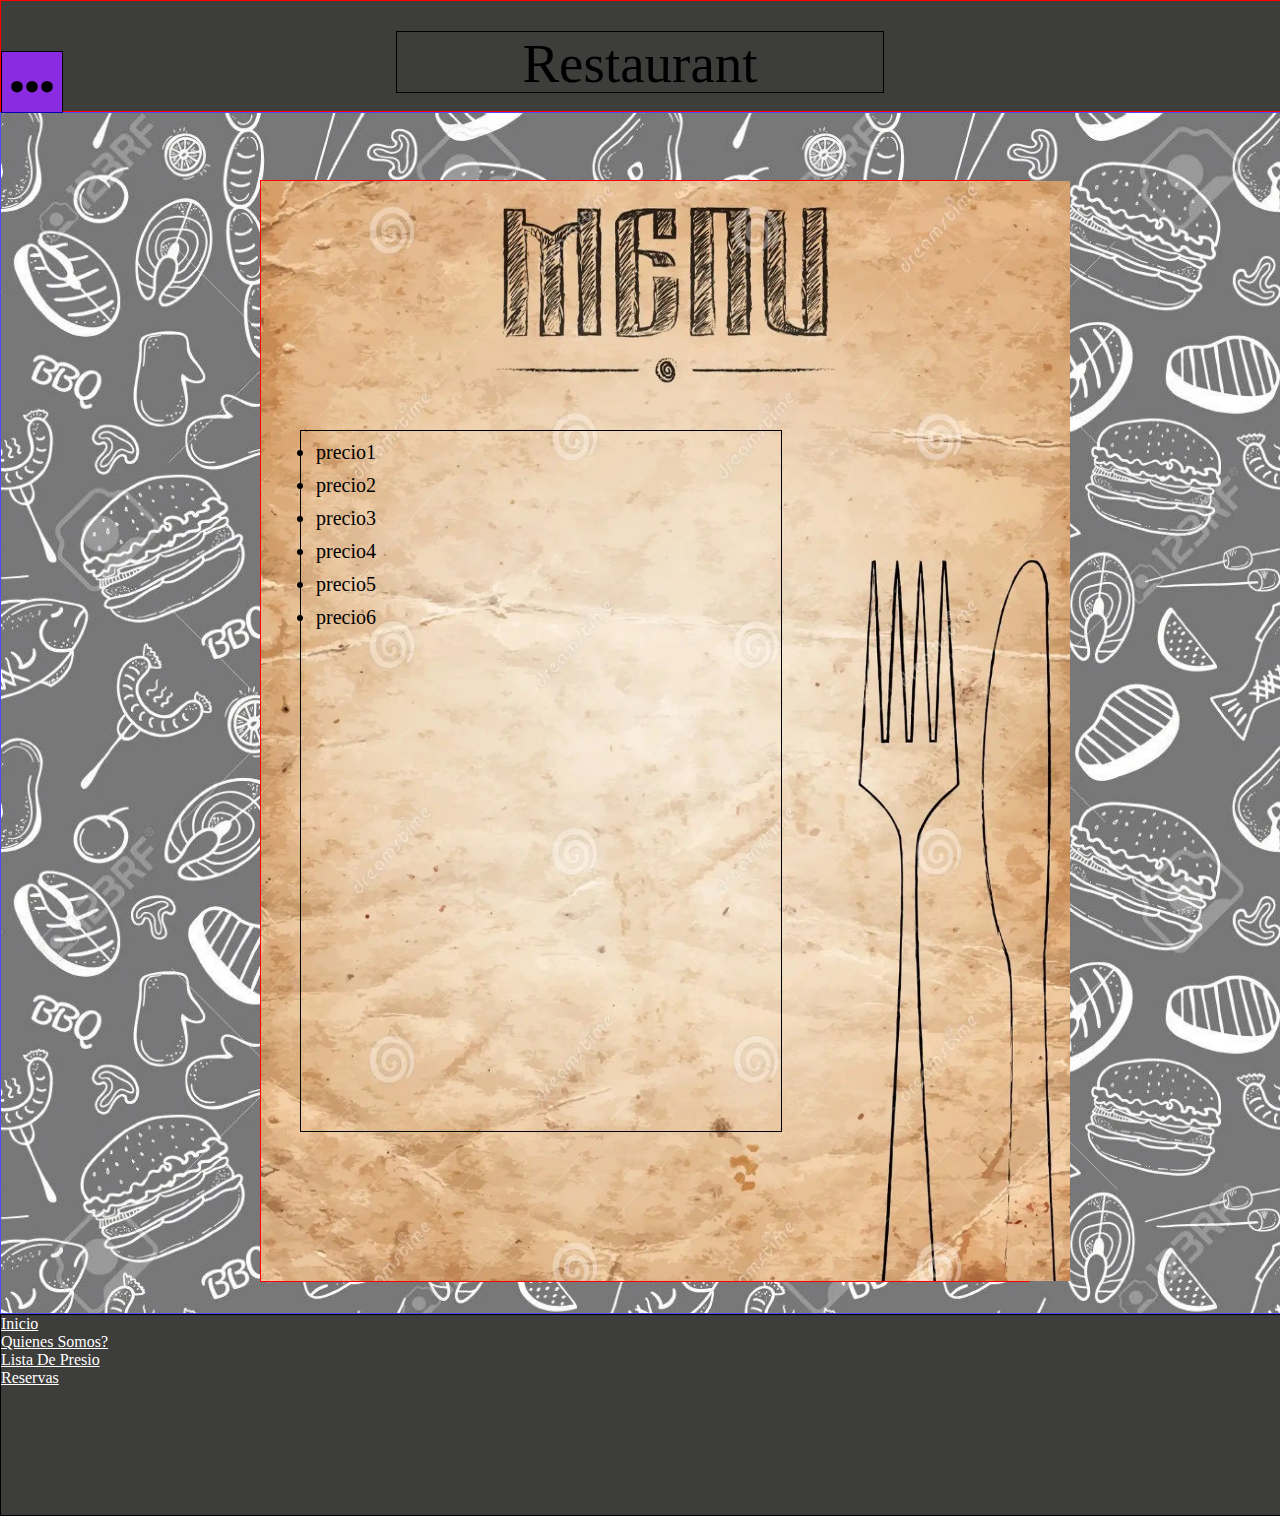
==== listaPrecio.html @ 7ed66904 "Add files via upload" ====
<!DOCTYPE html>
<html lang="en">
<head>
    <meta charset="UTF-8">
    <meta http-equiv="X-UA-Compatible" content="IE=edge">
    <meta name="viewport" content="width=device-width, initial-scale=1.0">
    <link rel="stylesheet" href="css/lista.css">
    <title>Document</title>
</head>
<header>
    <div class="caja-menu">
        <p>...</p>
    </div>
        <div class="caja-titulo">
            <p id="titulo">Restaurant</p>
        </div>
</header>
<body>
        <div class="fondo">
        </div>
        <div class="caja">
            <img src="img/cartelera2.jpg" alt="" class="foto">
        </div>
        <div class="cajaP">
            <ul>
                <li>precio1</li>
                <li>precio2</li>
                <li>precio3</li>
                <li>precio4</li>
                <li>precio5</li>
                <li>precio6</li>
            </ul>
        </div>
    </div>
</body>
<footer>
    <ul>
        <li><a href="index.html">Inicio</a></li>
        <li><a href="QuienesSomos.html">Quienes Somos?</a></li>
        <li><a href="@">Lista De Presio</a></li>
        <li><a href="reserva.html">Reservas</a></li>
    </ul>
</footer>
</html>
---- css/lista.css ----
*{
    margin: 0;
    padding: 0;
}

header{
    display: flex;
    border: 1px solid red;
    width: 100%;
    height: 110px;
    background-color: rgb(61, 61, 60);
}

.caja-menu{
    border: 1px solid black;
    width: 60px;
    height: 60px;
    margin-top: 50px;
    background-color: blueviolet;
}

.caja-menu p{
    font-size: 60px;
    font-weight: 1000;
    margin-top: -15px;
    text-align: center;
}

.caja-titulo{
    border: 1px solid black;
    margin-left:26% ;
    width: 38%;
    height: 60px;
    margin-top: 30px;
}

#titulo{
    font-size: 55px;
    text-align: center;
}

/*---------------FONDO----------------*/

.fondo{
    border:1px solid blue;
    background-image: url(../img/fondo2.jpeg);
    background-repeat: no-repeat;
    background-position: center;
    background-size: cover;
    width: 100%;
    height: 1200px;
    opacity: 0.7;
    position: relative;
}

.caja{
    position: absolute;
    border:1px solid red;
    width: 60%;
    height: 1100px;
    top: 180px;
    left: 260px;
}

.caja .foto{
    width: 809px;
    height: 1100px;
}

.cajaP{
    position: absolute;
    border: 1px solid black;
    width: 480px;
    height: 700px;
    top: 430px;
    left: 300px;
}

.cajaP ul{
    margin-left: 15px;
}

.cajaP ul li{
    font-size: 20px;
    margin-top: 10px;
}

/*------------FOTER--------------*/

footer{
    background-color: rgb(61, 61, 60);
    border: 1px solid black;
    width: 100%;
    height: 200px;
}

footer a{
    color:white;
}
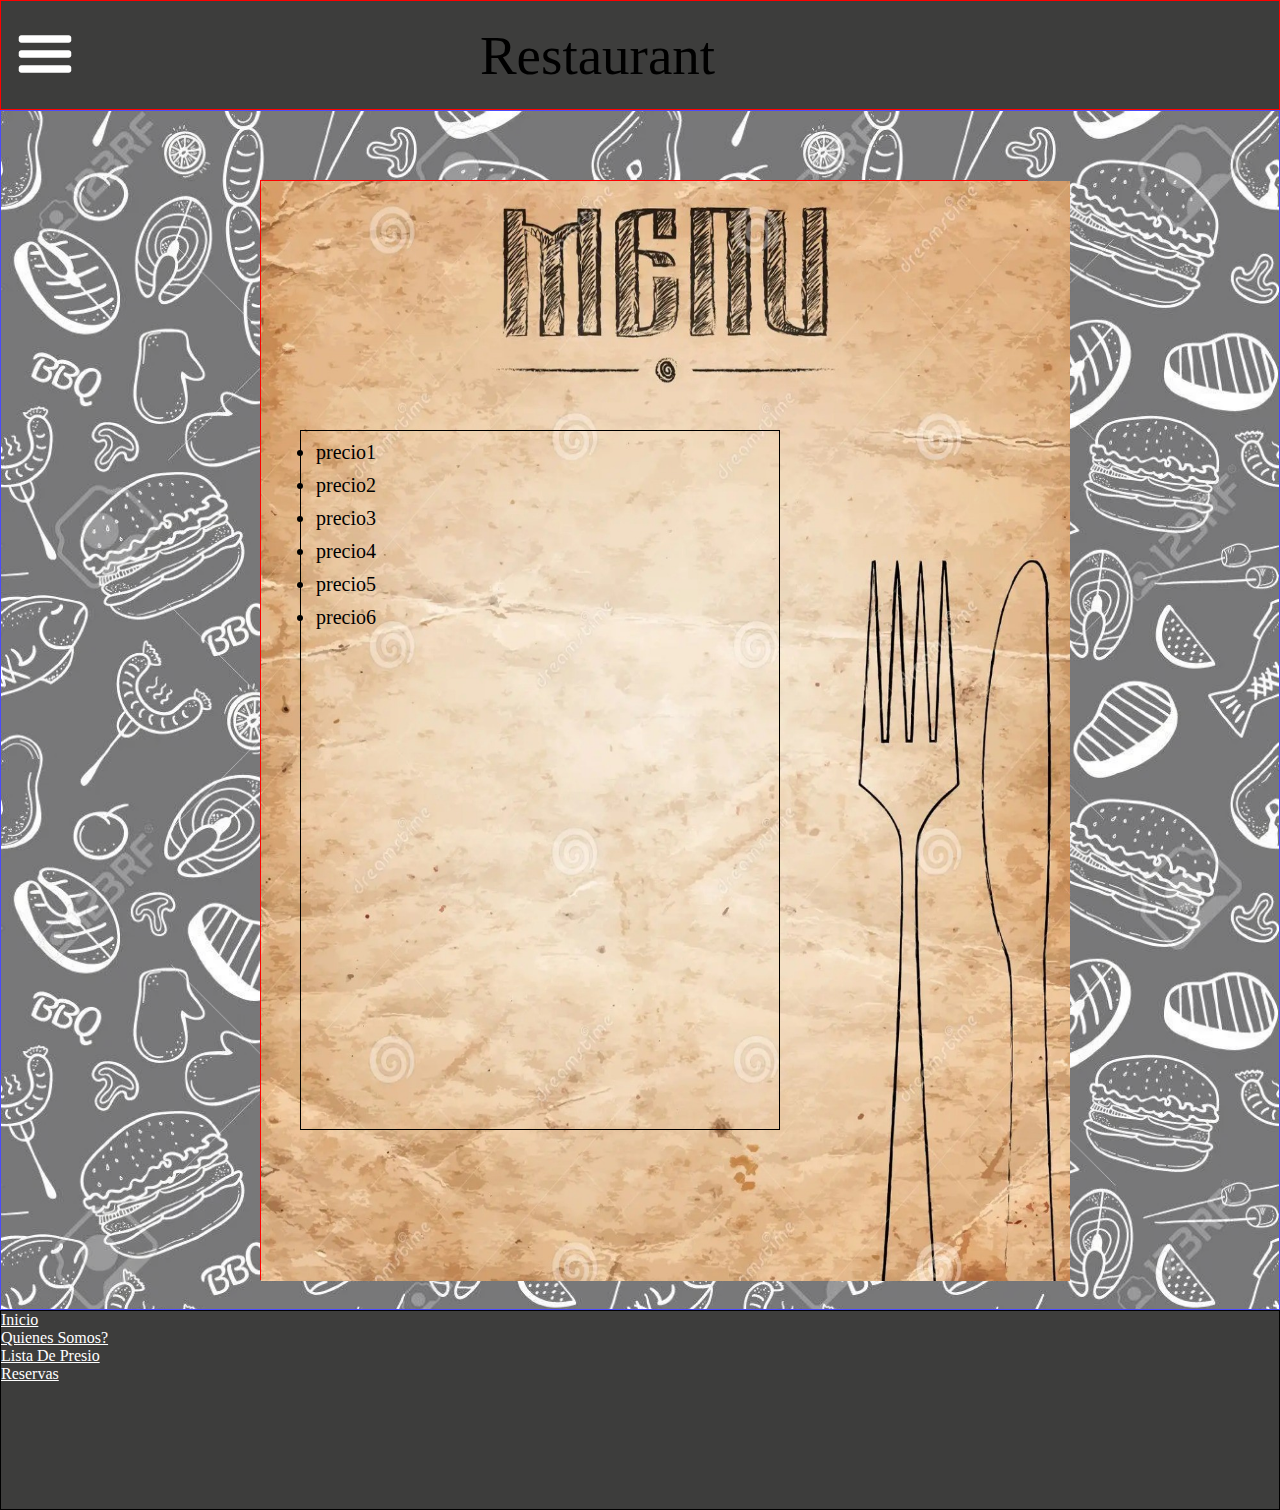
==== commit 1597fcd9: "agregado de menu desplegable" ====
--- a/listaPrecio.html
+++ b/listaPrecio.html
@@ -1,44 +1,111 @@
-<!DOCTYPE html>
-<html lang="en">
-<head>
-    <meta charset="UTF-8">
-    <meta http-equiv="X-UA-Compatible" content="IE=edge">
-    <meta name="viewport" content="width=device-width, initial-scale=1.0">
-    <link rel="stylesheet" href="css/lista.css">
-    <title>Document</title>
-</head>
-<header>
-    <div class="caja-menu">
-        <p>...</p>
-    </div>
-        <div class="caja-titulo">
-            <p id="titulo">Restaurant</p>
-        </div>
-</header>
-<body>
-        <div class="fondo">
-        </div>
-        <div class="caja">
-            <img src="img/cartelera2.jpg" alt="" class="foto">
-        </div>
-        <div class="cajaP">
-            <ul>
-                <li>precio1</li>
-                <li>precio2</li>
-                <li>precio3</li>
-                <li>precio4</li>
-                <li>precio5</li>
-                <li>precio6</li>
-            </ul>
-        </div>
-    </div>
-</body>
-<footer>
-    <ul>
-        <li><a href="index.html">Inicio</a></li>
-        <li><a href="QuienesSomos.html">Quienes Somos?</a></li>
-        <li><a href="@">Lista De Presio</a></li>
-        <li><a href="reserva.html">Reservas</a></li>
-    </ul>
-</footer>
+<!DOCTYPE html>
+<html lang="en">
+<head>
+    <meta charset="UTF-8">
+    <meta http-equiv="X-UA-Compatible" content="IE=edge">
+    <meta name="viewport" content="width=device-width, initial-scale=1.0">
+    <link rel="stylesheet" href="css/lista.css">
+    <title>Document</title>
+</head>
+<header>
+    <div class="contenedor">
+        <h id="titulo">Restaurant</h>
+        <a href="#menu" class="nav_menu">
+            <img src="img/menu.svg" class="icono">
+        </a>
+        <a href="#" class="nav_menu nav_menu--segundo">
+            <img src="img/cerrar.svg" class="icono">
+        </a>
+
+        <ul class="menu_desplegable" id="menu">
+            <li class="lista-desplegable">
+                <a href="index.html" class="desplegable-link">
+                    <img src="img/home.svg" alt="icono-desplegable">
+                    <span class="desplegable-span">Inicio</span>
+                </a>
+            </li>
+
+            <li class="lista-desplegable">
+                <a href="#" class="desplegable-link">
+                    <img src="img/platillo.png" alt="icono-desplegable">
+                    <span class="desplegable-span">Menu</span>
+                    <img src="img/flecha2.png" alt="" class="flecha">
+
+                    <input type="checkbox" class="desplegable-check">
+                </a>
+
+                <div class="contenido-menu">
+                    <ul class="sub-menu">
+                        <li class="menu-li">
+                            <a href="#" class="ancla-menu">Promos</a>
+                        </li>
+                    
+                        <li class="menu-li">
+                            <a href="#" class="ancla-menu">Desayuno</a>
+                        </li>
+
+                        <li class="menu-li">
+                            <a href="#" class="ancla-menu">Almuerzo</a>
+                        </li>
+
+                        <li class="menu-li">
+                            <a href="#" class="ancla-menu">Merienda</a>
+                        </li>
+
+                        <li class="menu-li">
+                            <a href="#" class="ancla-menu">Cena</a>
+                        </li>
+                    </ul>
+                </div>
+            </li>
+
+            <li class="lista-desplegable">
+                <a href="reserva.html" class="desplegable-link">
+                    <img src="img/reserva.png" alt="icono-desplegable">
+                    <span class="desplegable-span">Reserva</span>
+                </a>
+            </li>
+
+            <li class="lista-desplegable">
+                <a href="#" class="desplegable-link">
+                    <img src="img/quienes-somos.png" alt="icono-desplegable">
+                    <span class="desplegable-span">Quienes Somos?</span>
+                </a>
+            </li>
+
+            <li class="lista-desplegable">
+                <a href="#" class="desplegable-link">
+                    <img src="img/ayuda.png" alt="icono-desplegable">
+                    <span class="desplegable-span">Ayuda</span>
+                </a>
+            </li>
+        </ul>
+    </div>
+</header>
+<body>
+        <div class="fondo">
+        </div>
+        <div class="caja">
+            <img src="img/cartelera2.jpg" alt="" class="foto">
+        </div>
+        <div class="cajaP">
+            <ul>
+                <li>precio1</li>
+                <li>precio2</li>
+                <li>precio3</li>
+                <li>precio4</li>
+                <li>precio5</li>
+                <li>precio6</li>
+            </ul>
+        </div>
+    </div>
+</body>
+<footer>
+    <ul>
+        <li><a href="index.html">Inicio</a></li>
+        <li><a href="QuienesSomos.html">Quienes Somos?</a></li>
+        <li><a href="@">Lista De Presio</a></li>
+        <li><a href="reserva.html">Reservas</a></li>
+    </ul>
+</footer>
 </html>--- a/css/lista.css
+++ b/css/lista.css
@@ -1,100 +1,204 @@
-*{
-    margin: 0;
-    padding: 0;
-}
-
-header{
-    display: flex;
-    border: 1px solid red;
-    width: 100%;
-    height: 110px;
-    background-color: rgb(61, 61, 60);
-}
-
-.caja-menu{
-    border: 1px solid black;
-    width: 60px;
-    height: 60px;
-    margin-top: 50px;
-    background-color: blueviolet;
-}
-
-.caja-menu p{
-    font-size: 60px;
-    font-weight: 1000;
-    margin-top: -15px;
-    text-align: center;
-}
-
-.caja-titulo{
-    border: 1px solid black;
-    margin-left:26% ;
-    width: 38%;
-    height: 60px;
-    margin-top: 30px;
-}
-
-#titulo{
-    font-size: 55px;
-    text-align: center;
-}
-
-/*---------------FONDO----------------*/
-
-.fondo{
-    border:1px solid blue;
-    background-image: url(../img/fondo2.jpeg);
-    background-repeat: no-repeat;
-    background-position: center;
-    background-size: cover;
-    width: 100%;
-    height: 1200px;
-    opacity: 0.7;
-    position: relative;
-}
-
-.caja{
-    position: absolute;
-    border:1px solid red;
-    width: 60%;
-    height: 1100px;
-    top: 180px;
-    left: 260px;
-}
-
-.caja .foto{
-    width: 809px;
-    height: 1100px;
-}
-
-.cajaP{
-    position: absolute;
-    border: 1px solid black;
-    width: 480px;
-    height: 700px;
-    top: 430px;
-    left: 300px;
-}
-
-.cajaP ul{
-    margin-left: 15px;
-}
-
-.cajaP ul li{
-    font-size: 20px;
-    margin-top: 10px;
-}
-
-/*------------FOTER--------------*/
-
-footer{
-    background-color: rgb(61, 61, 60);
-    border: 1px solid black;
-    width: 100%;
-    height: 200px;
-}
-
-footer a{
-    color:white;
-}
-
+*{
+    margin: 0;
+    padding: 0;
+    box-sizing: border-box;
+}
+
+
+header{
+    display: flex;
+    border: 1px solid red;
+    width: 100%;
+    height: 110px;
+    background-color: rgb(61, 61, 60);
+
+    --img1:scale(1);
+    --img2:scale(0);
+}
+
+header:has(.menu_desplegable:target){
+    --img1:scale(0);
+    --img2:scale(1);
+    --click:inset(0 0 0 0);
+}
+
+/*---------------titulo y menu---------------------*/
+
+.contenedor{
+    width: 90%;
+    margin: auto;
+    display: grid;
+    grid-template-columns: max-content max-content;
+    grid-template-areas: "img title";
+    justify-content: space-between;
+}
+
+
+
+#titulo{
+    font-size: 55px;
+    text-align: center;
+    grid-area: title;
+    margin-right: 500px;
+}
+
+.nav_menu{
+    grid-area: img;
+    position: relative;
+    z-index: 10;
+    transform: var(--img1);
+    margin-left: -50px;
+}
+
+.nav_menu--segundo{
+    transform: var(--img2);
+}
+
+.icono{
+    width: 60px;
+    display: block;
+}
+
+.menu_desplegable{
+    z-index: 2;
+    position: absolute;
+    background-color: black;
+    max-width: 300px;
+    width: 35%;
+    left: 0;
+    top: 0;
+    bottom: 0;
+
+    padding: 1em;
+    display: grid;
+    align-content: center;
+    gap: 1rem;
+    overflow-y:auto;
+
+    clip-path: var(--click, inset(0 100% 0 0));
+    transition: clip-path .5s;
+}
+
+/*----------------------------contenido del menu desplegable-------------------*/
+
+.lista-desplegable{
+    list-style: none;
+}
+
+.desplegable-link{
+    color: #fff;
+    padding: 1em .7em;
+    text-decoration: none;
+    display: flex;
+    align-items: center;
+    gap: .6rem;
+    position: relative;
+
+    background-color: var(--bg, transparent);
+    border-radius: 6px;
+}
+
+.desplegable-check{
+    width: 100%;
+    height: 100%;
+    position: absolute;
+    opacity: 0;
+    cursor: pointer;
+}
+
+
+.lista-desplegable:has(:checked){
+    --rows:1fr;
+    --rotacion: rotate(180deg);
+    --bg:#28303b;
+}
+
+.flecha{
+    margin-left: auto;
+    transform: var(--rotacion, 0);
+    transition: .2s transform;
+}
+/*------------sub Menu-----------*/
+.contenido-menu{
+    display: grid;
+    grid-template-rows: var(--rows, 0fr);
+    transition: .3s grid-template-rows;
+}
+
+.sub-menu{
+    overflow: hidden;
+}
+
+.menu-li{
+    width: 85%;
+    list-style: none;
+    margin-left: auto;
+}
+
+.ancla-menu{
+    padding: 1em 0;
+    display: block;
+    color: #b6babe;
+    text-decoration: none;
+}
+
+
+/*---------------FONDO----------------*/
+
+.fondo{
+    border:1px solid blue;
+    background-image: url(../img/fondo2.jpeg);
+    background-repeat: no-repeat;
+    background-position: center;
+    background-size: cover;
+    width: 100%;
+    height: 1200px;
+    opacity: 0.7;
+    position: relative;
+}
+
+.caja{
+    position: absolute;
+    border:1px solid red;
+    width: 60%;
+    height: 1100px;
+    top: 180px;
+    left: 260px;
+}
+
+.caja .foto{
+    width: 809px;
+    height: 1100px;
+}
+
+.cajaP{
+    position: absolute;
+    border: 1px solid black;
+    width: 480px;
+    height: 700px;
+    top: 430px;
+    left: 300px;
+}
+
+.cajaP ul{
+    margin-left: 15px;
+}
+
+.cajaP ul li{
+    font-size: 20px;
+    margin-top: 10px;
+}
+
+/*------------FOTER--------------*/
+
+footer{
+    background-color: rgb(61, 61, 60);
+    border: 1px solid black;
+    width: 100%;
+    height: 200px;
+}
+
+footer a{
+    color:white;
+}
+
